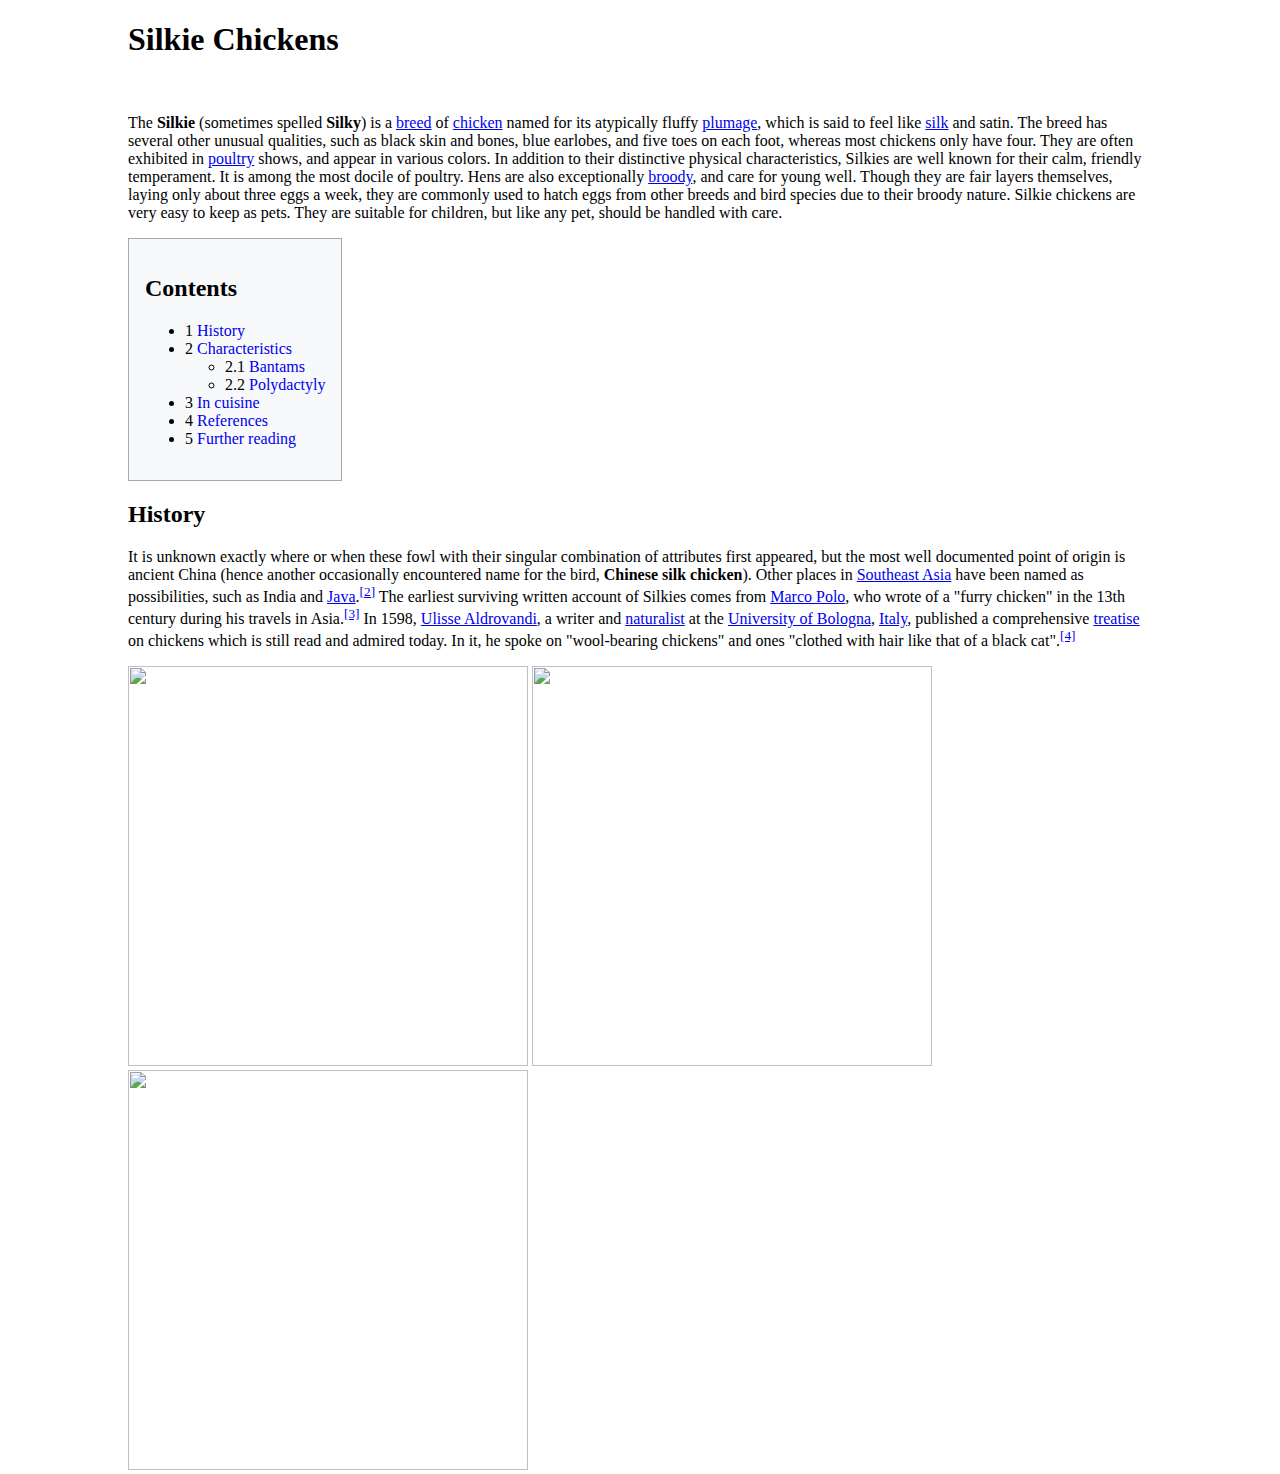
==== Javascript 2022/section-24/Selecting/index.html @ e3581972 "Section 24 - DOM methods" ====
<!DOCTYPE html>
<html lang="en">

<head>
    <meta charset="UTF-8">
    <meta name="viewport" content="width=device-width, initial-scale=1.0">
    <title>DOM Selecting</title>
    <link rel="stylesheet" href="app.css">
</head>

<body>
    <h1>Silkie Chickens</h1>
    <img id="banner"
        src="https://images.unsplash.com/photo-1563281577-a7be47e20db9?ixlib=rb-1.2.1&ixid=eyJhcHBfaWQiOjEyMDd9&auto=format&fit=crop&w=2550&q=80"
        alt="">
    <p>The <b>Silkie</b> (sometimes spelled <b>Silky</b>) is a <a href="/wiki/List_of_chicken_breeds"
            title="List of chicken breeds">breed</a> of <a href="/wiki/Chicken" title="Chicken">chicken</a> named for
        its atypically fluffy <a href="/wiki/Plumage" title="Plumage">plumage</a>, which is said to feel like <a
            href="/wiki/Silk" title="Silk">silk</a> and satin. The breed has several other unusual qualities, such as
        black skin and bones, blue earlobes, and five toes on each foot, whereas most chickens only have four. They are
        often exhibited in <a href="/wiki/Poultry" title="Poultry">poultry</a> shows, and appear in various colors. In
        addition to their distinctive physical characteristics, Silkies are well known for their calm, friendly
        temperament. It is among the most docile of poultry. Hens are also exceptionally <a href="/wiki/Broodiness"
            title="Broodiness">broody</a>, and care for young well. Though they are fair layers themselves, laying only
        about three eggs a week, they are commonly used to hatch eggs from other breeds and bird species due to their
        broody nature. Silkie chickens are very easy to keep as pets. They are suitable for children, but like any pet,
        should be handled with care.
    </p>

    <div id="toc" role="navigation" aria-labelledby="mw-toc-heading">
        <input type="checkbox" role="button" id="toctogglecheckbox" class="toctogglecheckbox" style="display:none" />
        <div class="toctitle" lang="en" dir="ltr">
            <h2 id="mw-toc-heading">Contents</h2><span class="toctogglespan"><label class="toctogglelabel"
                    for="toctogglecheckbox"></label></span>
        </div>
        <ul>
            <li class="toclevel-1 tocsection-1"><a href="#History"><span class="tocnumber">1</span> <span
                        class="toctext">History</span></a></li>
            <li class="toclevel-1 tocsection-2"><a href="#Characteristics"><span class="tocnumber">2</span> <span
                        class="toctext">Characteristics</span></a>
                <ul>
                    <li class="toclevel-2 tocsection-3"><a href="#Bantams"><span class="tocnumber">2.1</span> <span
                                class="toctext">Bantams</span></a></li>
                    <li class="toclevel-2 tocsection-4"><a href="#Polydactyly"><span class="tocnumber">2.2</span> <span
                                class="toctext">Polydactyly</span></a></li>
                </ul>
            </li>
            <li class="toclevel-1 tocsection-5"><a href="#In_cuisine"><span class="tocnumber">3</span> <span
                        class="toctext">In cuisine</span></a></li>
            <li class="toclevel-1 tocsection-6"><a href="#References"><span class="tocnumber">4</span> <span
                        class="toctext">References</span></a></li>
            <li class="toclevel-1 tocsection-7"><a href="#Further_reading"><span class="tocnumber">5</span> <span
                        class="toctext">Further reading</span></a></li>
        </ul>
    </div>

    <h2><span class="mw-headline" id="History">History</span></h2>
    <p>It is unknown exactly where or when these fowl with their singular combination of attributes first appeared, but
        the most well documented point of origin is ancient China (hence another occasionally encountered name for the
        bird, <b>Chinese silk chicken</b>). Other places in <a href="/wiki/Southeast_Asia"
            title="Southeast Asia">Southeast Asia</a> have been named as possibilities, such as India and <a
            href="/wiki/Java" title="Java">Java</a>.<sup id="cite_ref-Ekarius_2-0" class="reference"><a
                href="#cite_note-Ekarius-2">&#91;2&#93;</a></sup> The earliest surviving written account of Silkies
        comes from <a href="/wiki/Marco_Polo" title="Marco Polo">Marco Polo</a>, who wrote of a "furry chicken" in the
        13th century during his travels in Asia.<sup id="cite_ref-Graham_3-0" class="reference"><a
                href="#cite_note-Graham-3">&#91;3&#93;</a></sup> In 1598, <a href="/wiki/Ulisse_Aldrovandi"
            title="Ulisse Aldrovandi">Ulisse Aldrovandi</a>, a writer and <a href="/wiki/Naturalist" class="mw-redirect"
            title="Naturalist">naturalist</a> at the <a href="/wiki/University_of_Bologna"
            title="University of Bologna">University of Bologna</a>, <a href="/wiki/Italy" title="Italy">Italy</a>,
        published a comprehensive <a href="/wiki/Treatise" title="Treatise">treatise</a> on chickens which is still read
        and admired today. In it, he spoke on "wool-bearing chickens" and ones "clothed with hair like that of a black
        cat".<sup id="cite_ref-4" class="reference"><a href="#cite_note-4">&#91;4&#93;</a></sup>
    </p>

    <img class="square"
        src="https://upload.wikimedia.org/wikipedia/commons/thumb/e/e2/Silky_bantam.jpg/440px-Silky_bantam.jpg" alt="">
    <img class="square" src="https://upload.wikimedia.org/wikipedia/en/thumb/e/e0/Male_Silkie.png/460px-Male_Silkie.png"
        alt="">
    <img class="square"
        src="https://upload.wikimedia.org/wikipedia/commons/thumb/7/75/Partridge_Silkie_hen.jpg/900px-Partridge_Silkie_hen.jpg"
        alt="">

    <script src="app.js"></script>
</body>

</html>
---- Javascript 2022/section-24/Selecting/app.css ----
body {
    width: 80%;
    margin: 0 auto;
}

#banner {
    width: 100%;
}
img.square {
    width: 400px;
    object-fit: cover;
    height:400px;
}

#toc {
    background-color: #f8f9fa;
    border: 1px solid #a2a9b1;
    display: table;
    padding: 1em;
}

#toc a {
    text-decoration: none;
}

.tocnumber {
    color: black;
}
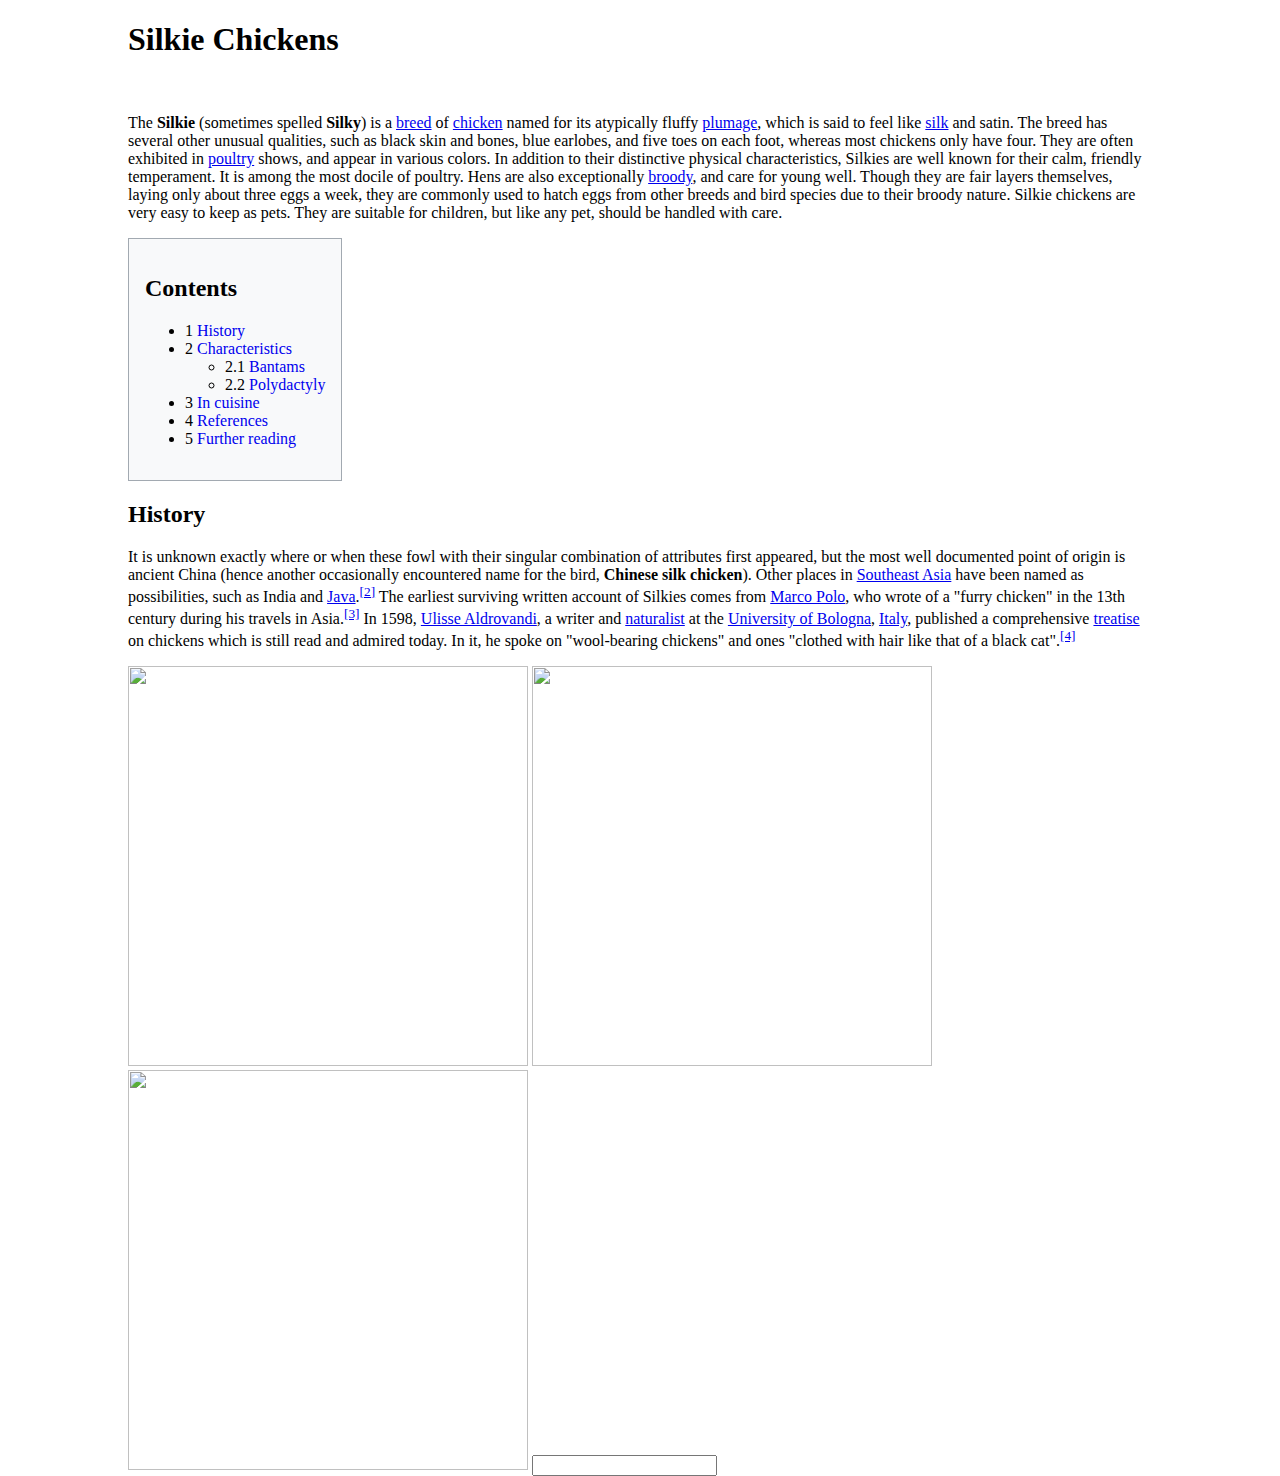
==== commit ac9e56cf: "20230405" ====
--- a/Javascript 2022/section-24/Selecting/index.html
+++ b/Javascript 2022/section-24/Selecting/index.html
@@ -79,7 +79,7 @@
     <img class="square"
         src="https://upload.wikimedia.org/wikipedia/commons/thumb/7/75/Partridge_Silkie_hen.jpg/900px-Partridge_Silkie_hen.jpg"
         alt="">
-
+    <input type="text">
     <script src="app.js"></script>
 </body>
 
